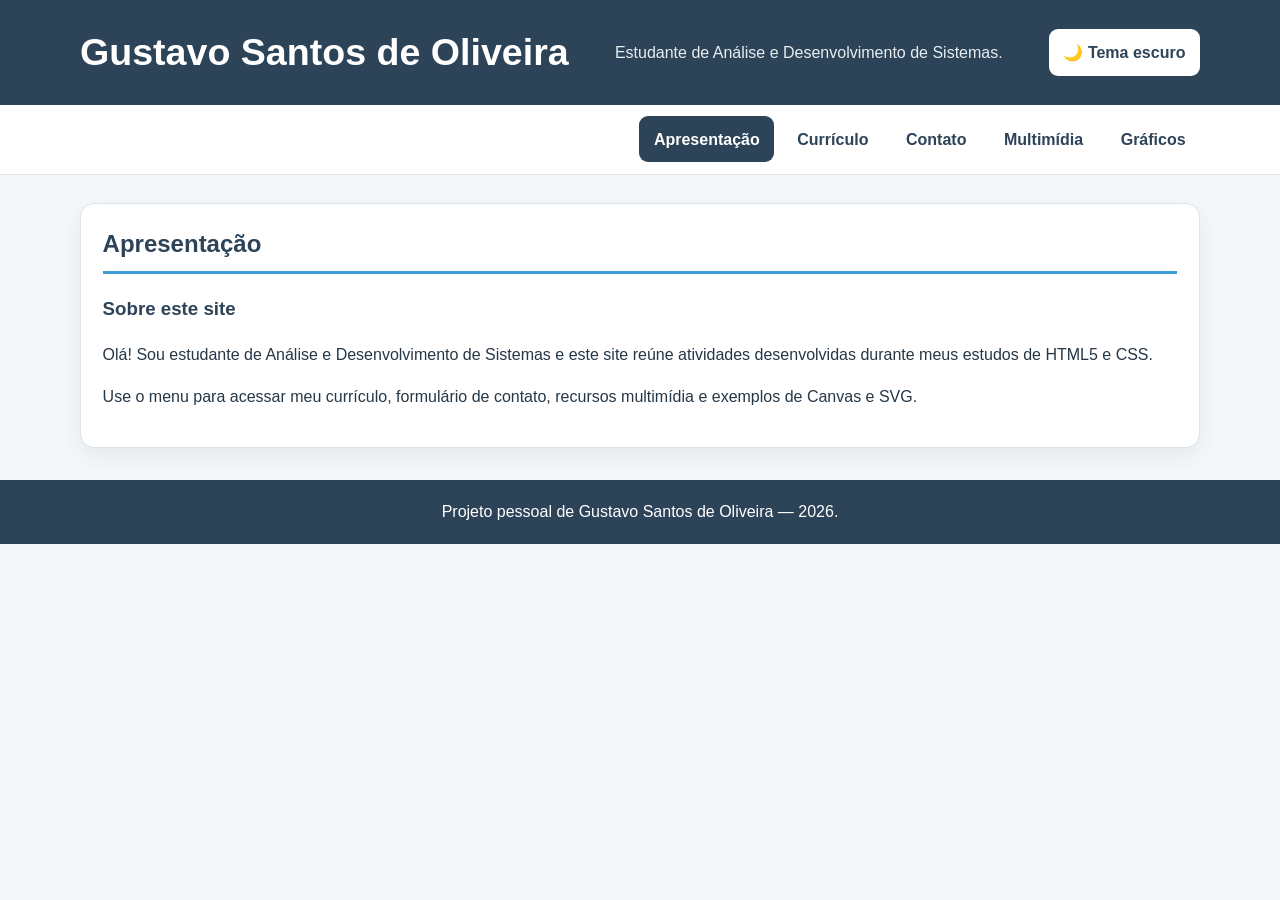
==== index.html @ 49b47594 "Organizar arquivos do site na raiz do projeto" ====
<!DOCTYPE html>
<html lang="pt-BR">
<head>
    <meta charset="UTF-8">
    <meta name="viewport" content="width=device-width, initial-scale=1.0">
    <title>Meu Site Pessoal</title>
    <link rel="stylesheet" href="css/estilos.css">
    <script src="js/scripts.js" defer></script>
</head>
<body>
    <header class="topo">
        <h1>Gustavo Santos de Oliveira</h1>
        <p>Estudante de Análise e Desenvolvimento de Sistemas.</p>
    
        <button class="botao-tema" type="button" id="alternar-tema" aria-label="Ativar tema escuro" aria-pressed="false">🌙 Tema escuro</button>
    </header>

    <nav class="menu" aria-label="Navegação principal">
    <ul>
        <li><a class="ativo" aria-current="page" href="index.html">Apresentação</a></li>
        <li><a href="curriculo.html">Currículo</a></li>
        <li><a href="formulario.html">Contato</a></li>
        <li><a href="multimidia.html">Multimídia</a></li>
        <li><a href="graficos.html">Gráficos</a></li>
    </ul>
</nav>

    <main>
        <section>
            <h2>Apresentação</h2>
            <article>
                <h3>Sobre este site</h3>
                <p>Olá! Sou estudante de Análise e Desenvolvimento de Sistemas e este site reúne atividades desenvolvidas durante meus estudos de HTML5 e CSS.</p>
                <p>Use o menu para acessar meu currículo, formulário de contato, recursos multimídia e exemplos de Canvas e SVG.</p>
            </article>
        </section>
    </main>

    <footer>
        <p>Projeto pessoal de Gustavo Santos de Oliveira — 2026.</p>
    </footer>
</body>
</html>
---- css/estilos.css ----
/* =========================================================
   CP1 RESPONSIVO — mobile first
   Trio solicitado: Flexbox + Grid + Media Queries
   ========================================================= */

:root {
    --azul-900: #2d4358;
    --azul-800: #38526a;
    --azul-600: #3c9bd6;
    --azul-100: #eaf3f8;
    --fundo: #f5f7f9;
    --card: #ffffff;
    --texto: #263746;
    --texto-suave: #60717e;
    --borda: #dce4e9;
    --sombra: 0 8px 24px rgba(45, 67, 88, 0.08);
    --raio: 14px;
}

* {
    box-sizing: border-box;
}

html {
    scroll-behavior: smooth;
}

body {
    margin: 0;
    min-height: 100vh;
    font-family: Arial, Helvetica, sans-serif;
    color: var(--texto);
    background: var(--fundo);
    line-height: 1.6;
}

/* FLEXBOX NO CABEÇALHO */
.topo {
    display: flex;
    flex-direction: column;
    gap: 0.35rem;
    padding: 1.4rem 1rem;
    background: var(--azul-900);
    color: #fff;
}

.topo h1,
.topo p {
    margin: 0;
}

.topo h1 {
    font-size: clamp(1.55rem, 5vw, 2.35rem);
}

.topo p {
    color: #e8eef2;
}

/* FLEXBOX NO MENU + QUEBRA DE LINHA */
.menu {
    padding: 0.7rem 1rem;
    background: #fff;
    border-bottom: 1px solid var(--borda);
    position: sticky;
    top: 0;
    z-index: 10;
}

.menu ul {
    list-style: none;
    margin: 0 auto;
    padding: 0;
    max-width: 1120px;
    display: flex;
    flex-wrap: wrap;
    gap: 0.55rem;
    justify-content: center;
}

.menu a {
    display: block;
    padding: 0.65rem 0.9rem;
    border-radius: 9px;
    color: var(--azul-900);
    text-decoration: none;
    font-weight: 700;
    transition: 0.2s ease;
}

.menu a:hover,
.menu a:focus-visible,
.menu a.ativo {
    background: var(--azul-900);
    color: #fff;
}

main {
    width: min(100% - 2rem, 1120px);
    margin: 1.25rem auto 2rem;
}

section {
    min-width: 0;
    margin-bottom: 1rem;
    padding: 1.1rem;
    background: var(--card);
    border: 1px solid var(--borda);
    border-radius: var(--raio);
    box-shadow: var(--sombra);
}

section h2,
article h3 {
    color: var(--azul-900);
}

section h2 {
    margin-top: 0;
    border-bottom: 3px solid var(--azul-600);
    padding-bottom: 0.45rem;
}

article {
    min-width: 0;
}

.destaque {
    font-weight: 700;
    color: var(--azul-800);
}

/* GRID: currículo começa com uma coluna no celular */
.curriculo-grid {
    display: grid;
    grid-template-columns: 1fr;
    gap: 1rem;
}

.curriculo-grid section {
    margin: 0;
}

/* FLEXBOX EM CONTEÚDO: lista de itens do projeto */
.habilidades-flex {
    display: flex;
    flex-wrap: wrap;
    gap: 0.7rem;
    list-style: none;
    padding: 0;
    margin: 1rem 0 0;
}

.habilidades-flex li {
    flex: 1 1 180px;
    padding: 0.8rem;
    border-radius: 10px;
    background: var(--azul-100);
    border: 1px solid #d7e7f0;
}

/* FLEXBOX em outra área de conteúdo */
.conteudo-flex {
    display: flex;
    flex-direction: column;
    gap: 1rem;
}

.conteudo-flex section {
    margin: 0;
    flex: 1 1 280px;
}

/* Tabelas responsivas */
table {
    width: 100%;
    border-collapse: collapse;
    display: block;
    overflow-x: auto;
    white-space: nowrap;
}

caption {
    text-align: left;
    font-weight: 700;
    margin-bottom: 0.6rem;
}

th,
td {
    padding: 0.75rem;
    border: 1px solid var(--borda);
    text-align: left;
}

th {
    background: var(--azul-100);
}

/* Formulário fluido */
form {
    display: grid;
    gap: 1rem;
}

.campo {
    display: grid;
    gap: 0.35rem;
}

input,
select,
textarea,
button {
    width: 100%;
    max-width: 100%;
    font: inherit;
}

input,
select,
textarea {
    padding: 0.75rem;
    border: 1px solid #bdc8d0;
    border-radius: 9px;
    background: #fff;
}

textarea {
    min-height: 130px;
    resize: vertical;
}

fieldset {
    border: 1px solid var(--borda);
    border-radius: 10px;
}

fieldset label {
    display: inline-flex;
    align-items: center;
    gap: 0.4rem;
    margin-right: 1rem;
}

fieldset input,
.campo label input[type="checkbox"] {
    width: auto;
}

button {
    border: 0;
    border-radius: 9px;
    padding: 0.8rem 1rem;
    background: var(--azul-600);
    color: #fff;
    font-weight: 700;
    cursor: pointer;
}

button:hover,
button:focus-visible {
    background: var(--azul-900);
}

/* Mídias e gráficos nunca ultrapassam a tela */
video,
audio,
canvas,
.svg-responsivo {
    max-width: 100%;
}

video,
canvas,
.svg-responsivo {
    height: auto;
}

.youtube-responsivo {
    position: relative;
    width: 100%;
    aspect-ratio: 16 / 9;
    overflow: hidden;
    border-radius: 10px;
}

.youtube-responsivo iframe {
    position: absolute;
    inset: 0;
    width: 100%;
    height: 100%;
    border: 0;
}

.forma-retangulo { fill: #2563eb; }
.forma-circulo { fill: #16a34a; }
.forma-poligono { fill: #f59e0b; }

footer {
    padding: 1.2rem 1rem;
    text-align: center;
    background: var(--azul-900);
    color: #fff;
}

footer p {
    margin: 0;
}

/* =========================================================
   MEDIA QUERY — tablet e desktop
   Mobile-first: regras acima são para telas pequenas.
   ========================================================= */
@media (min-width: 700px) {
    .topo {
        flex-direction: row;
        flex-wrap: wrap;
        align-items: center;
        justify-content: space-between;
        padding-inline: max(2rem, calc((100% - 1120px) / 2));
    }

    .topo p {
        text-align: right;
        max-width: 430px;
    }

    .menu ul {
        justify-content: flex-end;
    }

    /* GRID em duas colunas no currículo */
    .curriculo-grid {
        grid-template-columns: repeat(2, minmax(0, 1fr));
        align-items: start;
    }

    /* Tecnologias ocupa toda a largura para a tabela respirar */
    .curriculo-grid #tecnologias {
        grid-column: 1 / -1;
    }

    .conteudo-flex {
        flex-direction: row;
        flex-wrap: wrap;
        align-items: stretch;
    }

    form {
        grid-template-columns: repeat(2, minmax(0, 1fr));
    }

    form .campo:has(textarea),
    form fieldset,
    form button,
    form .campo:has(input[type="checkbox"]) {
        grid-column: 1 / -1;
    }
}

@media (min-width: 1000px) {
    main {
        margin-top: 1.75rem;
    }

    section {
        padding: 1.35rem;
    }
}


/* =========================================================
   CP3 — tema claro/escuro e feedback de formulário
   ========================================================= */
:root {
    color-scheme: light;
    --fundo: #f5f7f9;
    --card: #ffffff;
    --texto: #263746;
    --texto-suave: #60717e;
    --borda: #dce4e9;
    --azul-100: #eaf3f8;
}

:root[data-theme="escuro"] {
    color-scheme: dark;
    --fundo: #111827;
    --card: #1f2937;
    --texto: #f3f4f6;
    --texto-suave: #cbd5e1;
    --borda: #374151;
    --azul-100: #26384b;
    --azul-900: #172b40;
    --azul-800: #c6d9e8;
    --azul-600: #2689c4;
    --sombra: 0 8px 24px rgba(0, 0, 0, 0.2);
}

:root[data-theme="escuro"] .menu {
    background: #1f2937;
    border-bottom-color: var(--borda);
}

:root[data-theme="escuro"] .menu a {
    color: #e5e7eb;
}

:root[data-theme="escuro"] .menu a:hover,
:root[data-theme="escuro"] .menu a:focus-visible,
:root[data-theme="escuro"] .menu a.ativo {
    background: #3c9bd6;
    color: #fff;
}

:root[data-theme="escuro"] input,
:root[data-theme="escuro"] select,
:root[data-theme="escuro"] textarea {
    background: #111827;
    color: #f3f4f6;
    border-color: #4b5563;
}

:root[data-theme="escuro"] th {
    background: #26384b;
}

:root[data-theme="escuro"] .habilidades-flex li {
    background: #26384b;
    border-color: #40566b;
}

.botao-tema {
    width: auto;
    align-self: flex-start;
    margin-top: 0.8rem;
    padding: 0.6rem 0.85rem;
    background: #ffffff;
    color: var(--azul-900);
    border: 1px solid rgba(255, 255, 255, 0.55);
    white-space: nowrap;
}

.botao-tema:hover,
.botao-tema:focus-visible {
    background: #eaf3f8;
    color: #263746;
}

:root[data-theme="escuro"] .botao-tema {
    background: #26384b;
    color: #ffffff;
    border-color: #52677a;
}

.feedback-formulario {
    grid-column: 1 / -1;
    margin: 0;
    padding: 0.9rem 1rem;
    border-radius: 9px;
    font-weight: 700;
}

.feedback-erro {
    color: #991b1b;
    background: #fee2e2;
    border: 1px solid #fecaca;
}

.feedback-sucesso {
    color: #166534;
    background: #dcfce7;
    border: 1px solid #bbf7d0;
}

:root[data-theme="escuro"] .feedback-erro {
    color: #fecaca;
    background: #451a1a;
    border-color: #7f1d1d;
}

:root[data-theme="escuro"] .feedback-sucesso {
    color: #bbf7d0;
    background: #153522;
    border-color: #166534;
}

@media (min-width: 700px) {
    .botao-tema {
        margin-top: 0;
        align-self: center;
    }
}
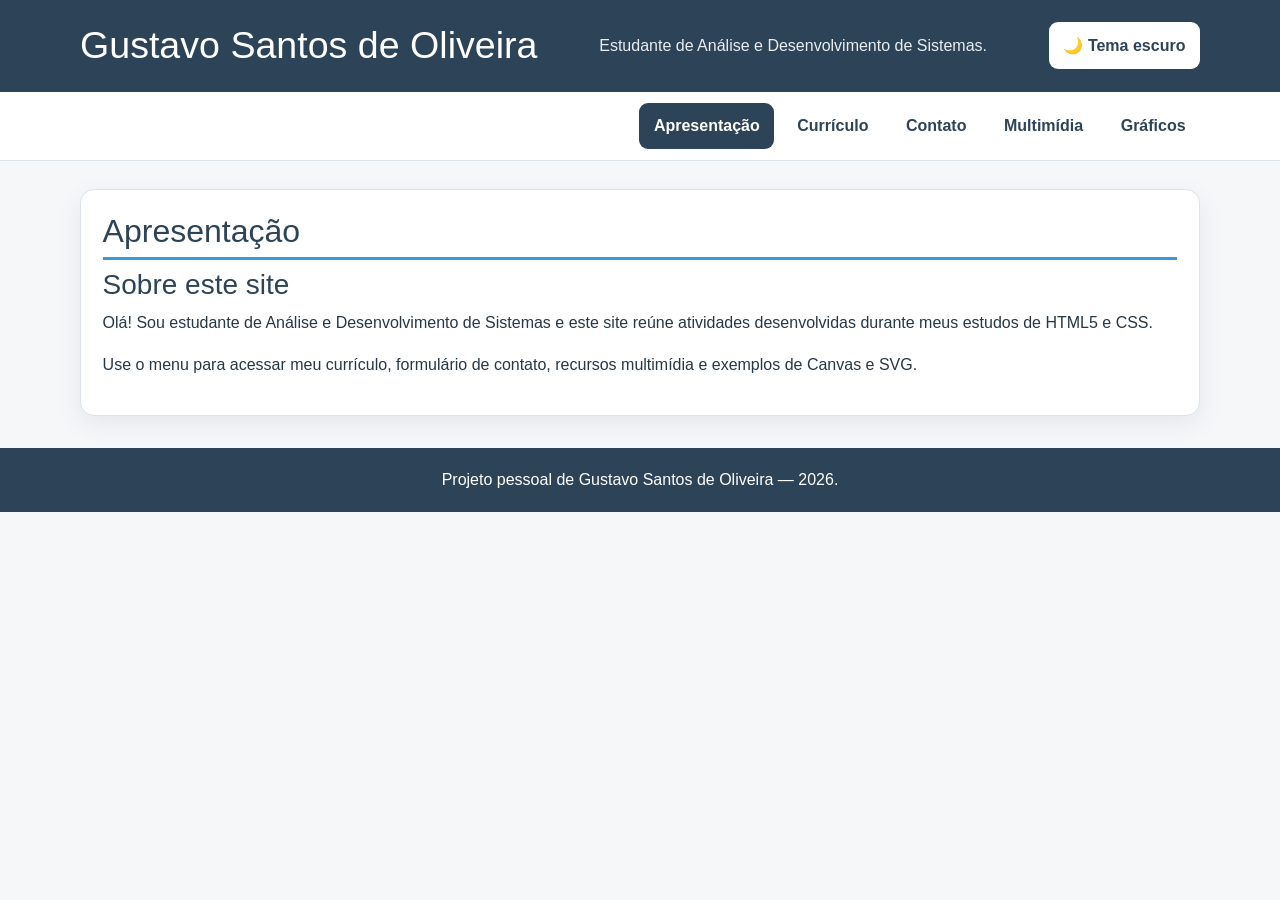
==== commit d9a02a44: "Finaliza projeto CP4" ====
--- a/index.html
+++ b/index.html
@@ -4,6 +4,7 @@
     <meta charset="UTF-8">
     <meta name="viewport" content="width=device-width, initial-scale=1.0">
     <title>Meu Site Pessoal</title>
+    <link href="https://cdn.jsdelivr.net/npm/bootstrap@5.3.3/dist/css/bootstrap.min.css" rel="stylesheet" integrity="sha384-QWTKZyjpPEjISv5WaRU9OFeRpok6YctnYmDr5pNlyT2bRjXh0JMhjY6hW+ALEwIH" crossorigin="anonymous">
     <link rel="stylesheet" href="css/estilos.css">
     <script src="js/scripts.js" defer></script>
 </head>
--- a/css/estilos.css
+++ b/css/estilos.css
@@ -491,3 +491,17 @@
         align-self: center;
     }
 }
+
+
+/* CP4: foco visível para navegação por teclado */
+:where(a, button, input, select, textarea, audio, iframe):focus-visible {
+    outline: 3px solid #f59e0b;
+    outline-offset: 3px;
+}
+
+/* Mantém o vídeo incorporado ocupando toda a área responsiva do Bootstrap. */
+.youtube-responsivo iframe {
+    width: 100%;
+    height: 100%;
+    border: 0;
+}
